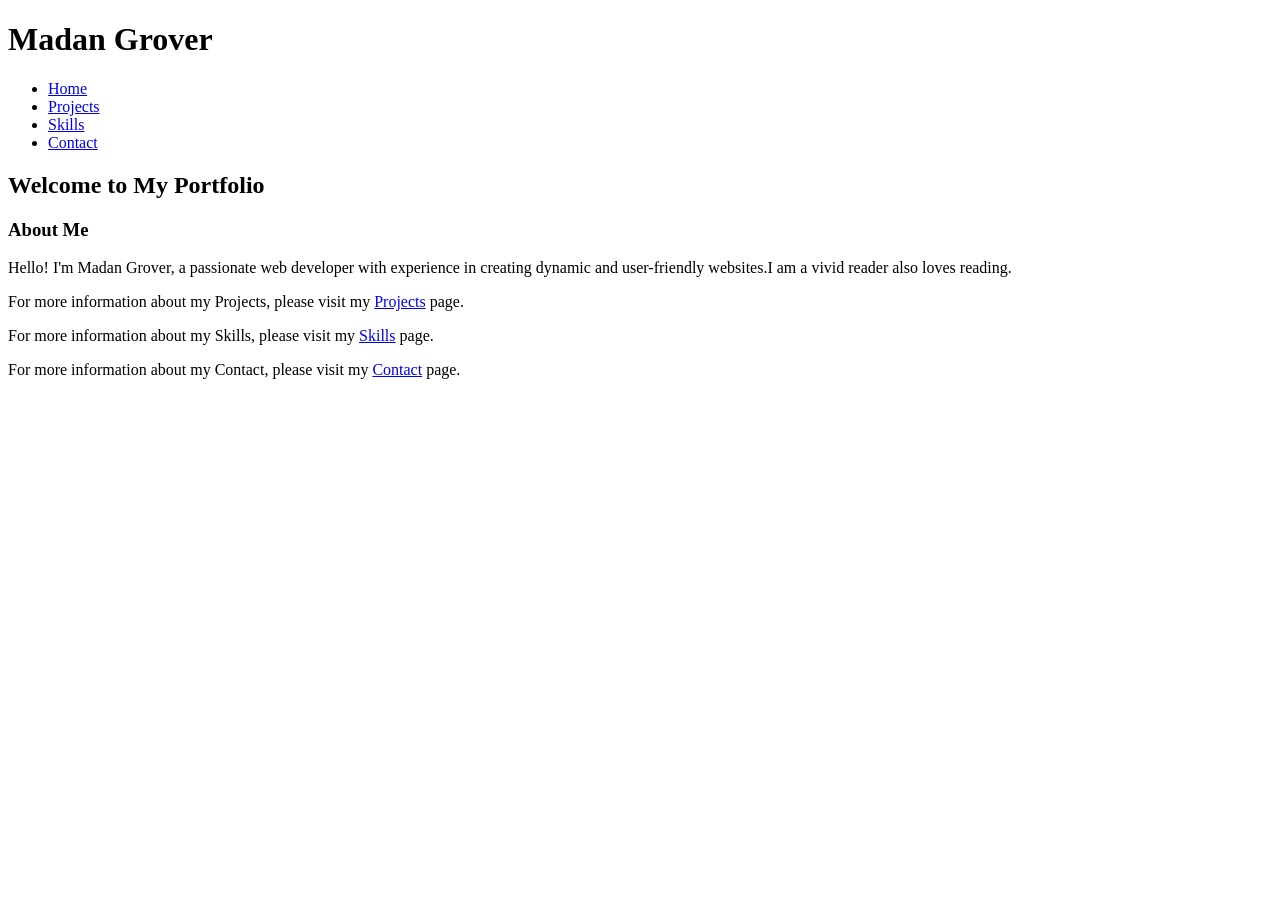
==== Portfolio/index.html @ 0f50afe4 "Initial commit" ====
<!DOCTYPE html>
<html lang="en">
<head>
    <meta charset="UTF-8">
    <meta name="viewport" content="width=device-width, initial-scale=1.0">
    <title>Madan Grover | Portfolio</title>
</head>
<body>
    <header>
        <h1>Madan Grover</h1>
        <nav>
            <ul>
                <li><a href="index.html">Home</a></li>
                <li><a href="projects.html">Projects</a></li>
                <li><a href="skills.html">Skills</a></li>
                <li><a href="contact.html">Contact</a></li>
            </ul>
        </nav>
    </header>
    <main>
        <h2>Welcome to My Portfolio</h2>
        <section>
            <h3>About Me</h3>
            <p>Hello! I'm Madan Grover, a passionate web developer with experience in creating dynamic and user-friendly websites.I am a vivid reader also loves reading.</p>
            <p>For more information about my Projects, please visit my <a href="projects.html">Projects</a> page.</p>
            <p>For more information about my Skills, please visit my <a href="skills.html">Skills</a> page.</p>
            <p>For more information about my Contact, please visit my <a href="contact.html">Contact</a> page.</p>
        </section>
    </main>
</body>
</html>
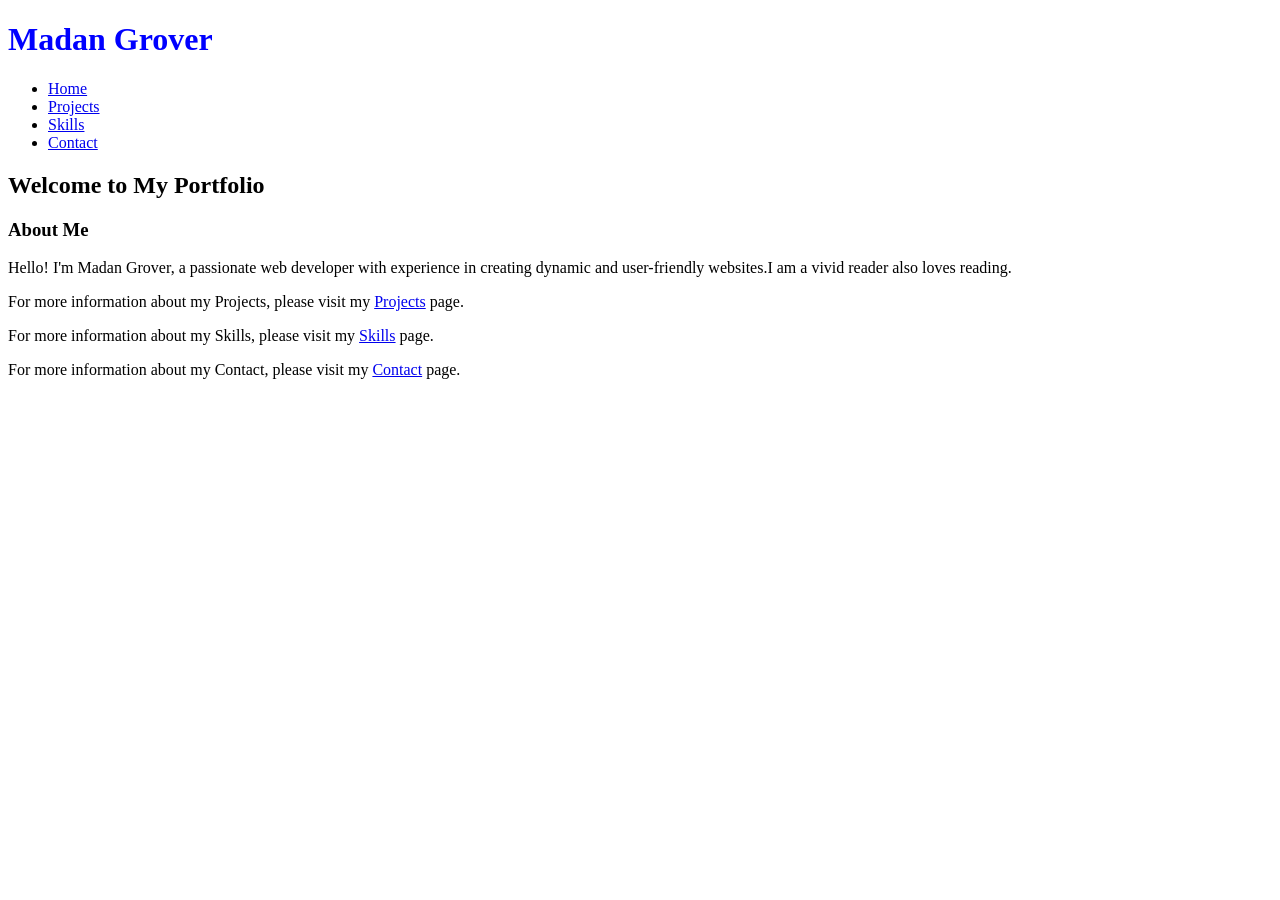
==== commit 877e8e88: "add blue color to h1 heading" ====
--- a/Portfolio/index.html
+++ b/Portfolio/index.html
@@ -7,7 +7,7 @@
 </head>
 <body>
     <header>
-        <h1>Madan Grover</h1>
+        <h1 style="color:blue">Madan Grover</h1>
         <nav>
             <ul>
                 <li><a href="index.html">Home</a></li>
